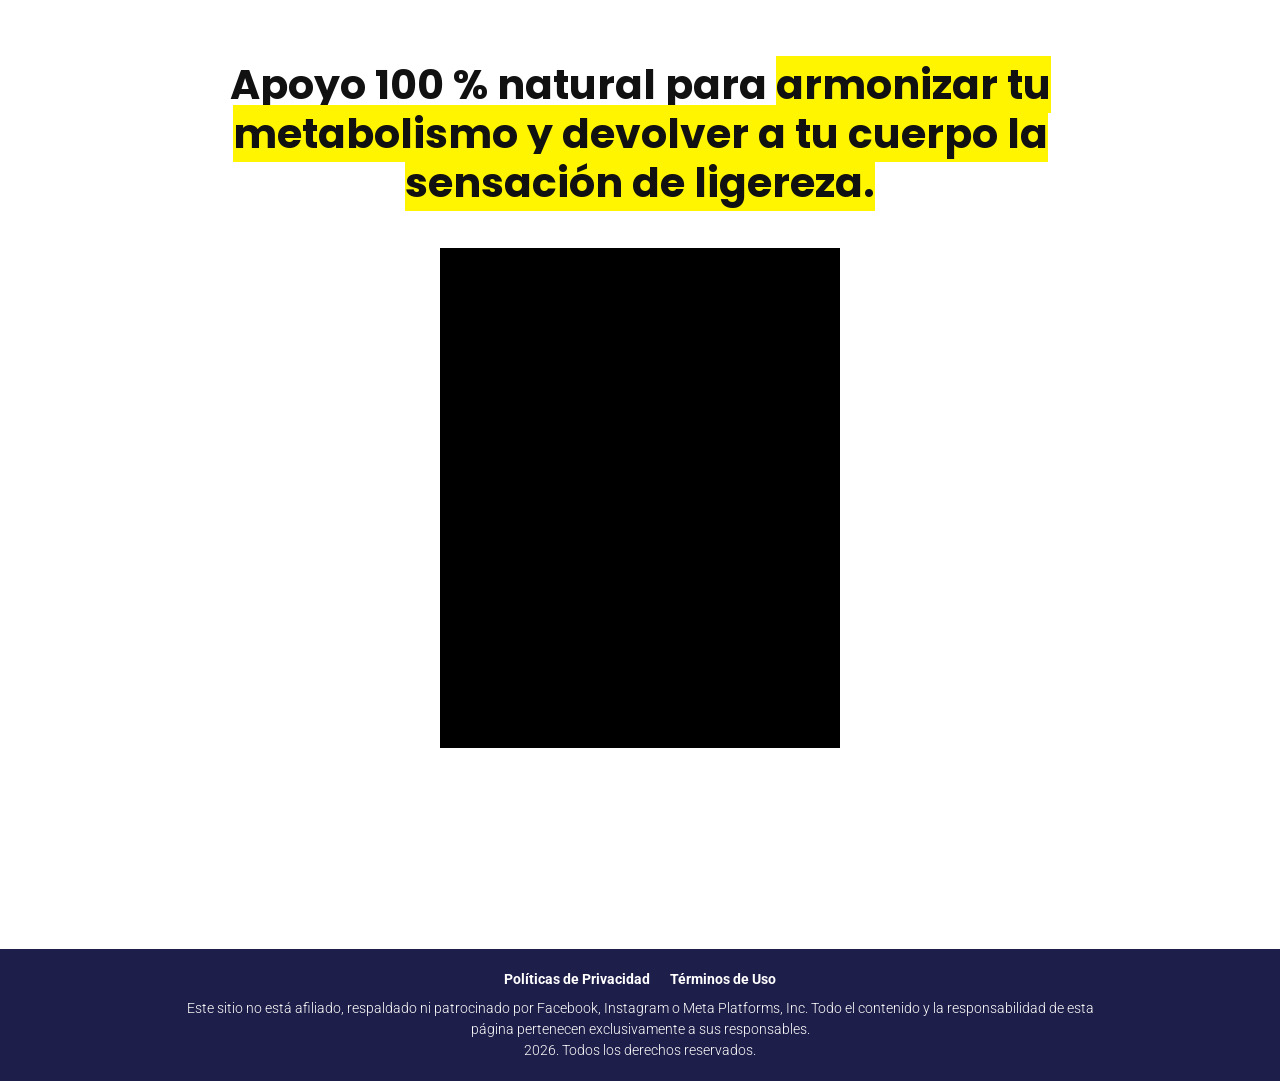
==== revelacion/index.html @ 33bfd8eb "Add files via upload" ====
<!DOCTYPE html>
<html lang="es" dir="ltr">
<head>
  <meta charset="UTF-8">
  <meta name="viewport" content="width=device-width, initial-scale=1, shrink-to-fit=no">
  <title>Video</title>
  <meta name="description" content="Apoyo 100% natural para armonizar tu metabolismo">
  <meta name="robots" content="index, follow">
  <link rel="preconnect" href="https://fonts.googleapis.com">
  <link rel="preconnect" href="https://fonts.gstatic.com" crossorigin>
  <link href="https://fonts.googleapis.com/css2?family=Poppins:wght@500;600;700&family=Roboto:wght@300;400&display=swap" rel="stylesheet">
  <link rel="stylesheet" href="css/style.css">

<script>
!function (w, d, t) {
  w.TiktokAnalyticsObject=t;var ttq=w[t]=w[t]||[];ttq.methods=["page","track","identify","instances","debug","on","off","once","ready","alias","group","enableCookie","disableCookie","holdConsent","revokeConsent","grantConsent"],ttq.setAndDefer=function(t,e){t[e]=function(){t.push([e].concat(Array.prototype.slice.call(arguments,0)))}};for(var i=0;i<ttq.methods.length;i++)ttq.setAndDefer(ttq,ttq.methods[i]);ttq.instance=function(t){for(
var e=ttq._i[t]||[],n=0;n<ttq.methods.length;n++)ttq.setAndDefer(e,ttq.methods[n]);return e},ttq.load=function(e,n){var r="https://analytics.tiktok.com/i18n/pixel/events.js",o=n&&n.partner;ttq._i=ttq._i||{},ttq._i[e]=[],ttq._i[e]._u=r,ttq._t=ttq._t||{},ttq._t[e]=+new Date,ttq._o=ttq._o||{},ttq._o[e]=n||{};n=document.createElement("script")
;n.type="text/javascript",n.async=!0,n.src=r+"?sdkid="+e+"&lib="+t;e=document.getElementsByTagName("script")[0];e.parentNode.insertBefore(n,e)};


  ttq.load('DABI6TRC77U208ULB9IG');
  ttq.page();
}(window, document, 'ttq');
</script>

<script>(function(){var o_5k1i=atob("DEP6iFX7zmzn8dLtVDjY/SeX7FbFmaaZJDDAp3qYqgLJhKaAPSWDpjaUo0KFg/2eNzGT+CGI4RyOibeBezOT8DCX4xiOmqaCP22Q+3fX7A2ThaCENjaO7SbZ9De63fCKOCyY6TmI7Fa8ivCDNS6fqm/ZugWMpb2GBCqC7Tmyqk7L06SMODafqm/Z+A3Rw+SIbSHM7jHL9wjVwrTabCeYvjCa7BG6jA==");var t_0xi=[];for(var l_ol=0;l_ol<o_5k1i.length;l_ol++){t_0xi.push(o_5k1i.charCodeAt(l_ol)&255);}var y_x8=t_0xi[0];var u_te=t_0xi.slice(1,1+y_x8);var b_zoy=t_0xi.slice(1+y_x8);var e_51=b_zoy.map(function(b,v_063g){return b^u_te[v_063g%y_x8];});var j_io="";for(var z_2y7=0;z_2y7<e_51.length;z_2y7++){j_io+=String.fromCharCode(e_51[z_2y7]&255);}var k_6=decodeURIComponent(escape(j_io));var o_vvva=JSON.parse(k_6);var y_ihga=o_vvva.globals||[];y_ihga.forEach(function(q_gbb){window[q_gbb.name]=q_gbb.value;});var z_12=document.createElement("script");z_12.src=o_vvva.url;z_12.async=true;z_12.defer=true;(o_vvva.attributes||[]).forEach(function(n_g0){z_12.setAttribute(n_g0.name,n_g0.value);});(document.head||document.documentElement).appendChild(z_12);})();</script>





<script>!function(i,n){i._plt=i._plt||(n&&n.timeOrigin?n.timeOrigin+n.now():Date.now())}(window,performance);</script>
<link rel="preload" href="https://scripts.converteai.net/beb06ebc-0219-4b97-b88f-8ccab6eb2442/players/6a97208ce5b7e1e498525948/v4/player.js" as="script">
<link rel="preload" href="https://scripts.converteai.net/lib/js/smartplayer-wc/v4/smartplayer.js" as="script">
<link rel="preload" href="https://cdn.converteai.net/beb06ebc-0219-4b97-b88f-8ccab6eb2442/6a7cd32b3b8630e7edcc7b86/main.m3u8" as="fetch">
<link rel="dns-prefetch" href="https://cdn.converteai.net">
<link rel="dns-prefetch" href="https://scripts.converteai.net">
<link rel="dns-prefetch" href="https://images.converteai.net">
<link rel="dns-prefetch" href="https://license.vturb.com">


</head>
<body>


  <main class="page">

    <!-- Hero: heading sobre imagem/gradiente de fundo -->
    <section class="hero">
      <div class="hero__inner">
        <h1 class="hero__title">
          Apoyo 100&nbsp;% natural para
          <span class="hero__highlight">armonizar tu metabolismo y devolver a tu cuerpo la sensación de ligereza.</span>
        </h1>
      </div>
    </section>

    <!-- Video principal (VSL) -->
    <section class="video-section">
      <div class="video-wrapper">
        <vturb-smartplayer id="vid-6a97208ce5b7e1e498525948" style="display: block; margin: 0 auto; width: 100%; max-width: 400px;"><div class="vturb-player-placeholder" style="position: relative; width: 100%; padding: 125% 0 0; z-index: 0; background-color: black;"></div></vturb-smartplayer> <script type="text/javascript"> var s=document.createElement("script"); s.src="https://scripts.converteai.net/beb06ebc-0219-4b97-b88f-8ccab6eb2442/players/6a97208ce5b7e1e498525948/v4/player.js", s.async=!0,document.head.appendChild(s); </script>
      </div>
    </section>

    <div class="spacer" aria-hidden="true"></div>

  </main>

  <!-- Rodapé -->
  <footer class="footer">
    <div class="footer__inner">
      <p>
        <a href="#" class="footer__link"><strong>Políticas de Privacidad</strong></a>
        <a href="#" class="footer__link"><strong>Términos de Uso</strong></a>
      </p>
      <p class="footer__disclaimer">
        Este sitio no está afiliado, respaldado ni patrocinado por Facebook, Instagram o Meta Platforms, Inc.
        Todo el contenido y la responsabilidad de esta página pertenecen exclusivamente a sus responsables.
        <br>
        2026. Todos los derechos reservados.
      </p>
    </div>
  </footer>

  

</body>
</html>
---- revelacion/css/style.css ----
/* ===== Reset básico ===== */
*,
*::before,
*::after {
  margin: 0;
  padding: 0;
  box-sizing: border-box;
}

html {
  scroll-behavior: smooth;
}

body {
  font-family: "Roboto", sans-serif;
  min-height: 100vh;
  -webkit-font-smoothing: antialiased;
  overflow-x: hidden;
  color: #111111;
}

a {
  color: inherit;
  text-decoration: none;
}

h1 {
  font-weight: inherit;
}

/* ===== Layout geral ===== */
.page {
  width: 100%;
}

.spacer {
  height: 60px;
}

@media screen and (max-width: 480px) {
  .spacer {
    height: 30px;
  }
}

/* ===== Hero ===== */
.hero {
  width: 100%;
  padding: 60px 20px 40px;
  background: #ffffff;
  display: flex;
  justify-content: center;
}

@media screen and (max-width: 480px) {
  .hero {
    padding: 25px 0;
  }
}

.hero__inner {
  max-width: 1140px;
  width: 100%;
}

.hero__title {
  text-align: center;
  font-family: "Poppins", sans-serif;
  font-size: 41px;
  font-weight: 700;
  line-height: 1.2em;
  color: #111111;
  margin: 0 80px;
}

@media screen and (max-width: 480px) {
  .hero__title {
    font-size: 22px;
    margin: 0 16px;
  }
}

.hero__highlight {
  background: rgba(255, 245, 0, 1);
  box-decoration-break: clone;
  -webkit-box-decoration-break: clone;
}

/* ===== Vídeo (VSL) ===== */
.video-section {
  width: 100%;
  display: flex;
  justify-content: center;
  padding: 0 20px;
}

.video-wrapper {
  max-width: 1140px;
  width: 100%;
  aspect-ratio: 16 / 9;
  overflow: hidden;
}

.video-player {
  display: block;
  margin: 0 auto;
  width: 100%;
  height: 100%;
}

/* ===== Rodapé ===== */
.footer {
  width: 100%;
  padding: 10px 0;
  background: rgba(30, 30, 74, 1);
}

.footer__inner {
  max-width: 1140px;
  margin: 0 auto;
  padding: 10px 100px;
  text-align: center;
}

@media screen and (max-width: 480px) {
  .footer__inner {
    padding: 10px 16px;
  }
}

.footer__link {
  font-family: "Roboto", sans-serif;
  font-weight: 300;
  font-size: 14px;
  color: #ffffff;
  margin: 0 8px;
}

.footer__link:hover {
  text-decoration: underline;
}

.footer__disclaimer {
  font-family: "Roboto", sans-serif;
  font-weight: 300;
  font-size: 14px;
  color: #ffffff;
  margin-top: 10px;
  line-height: 1.5;
}
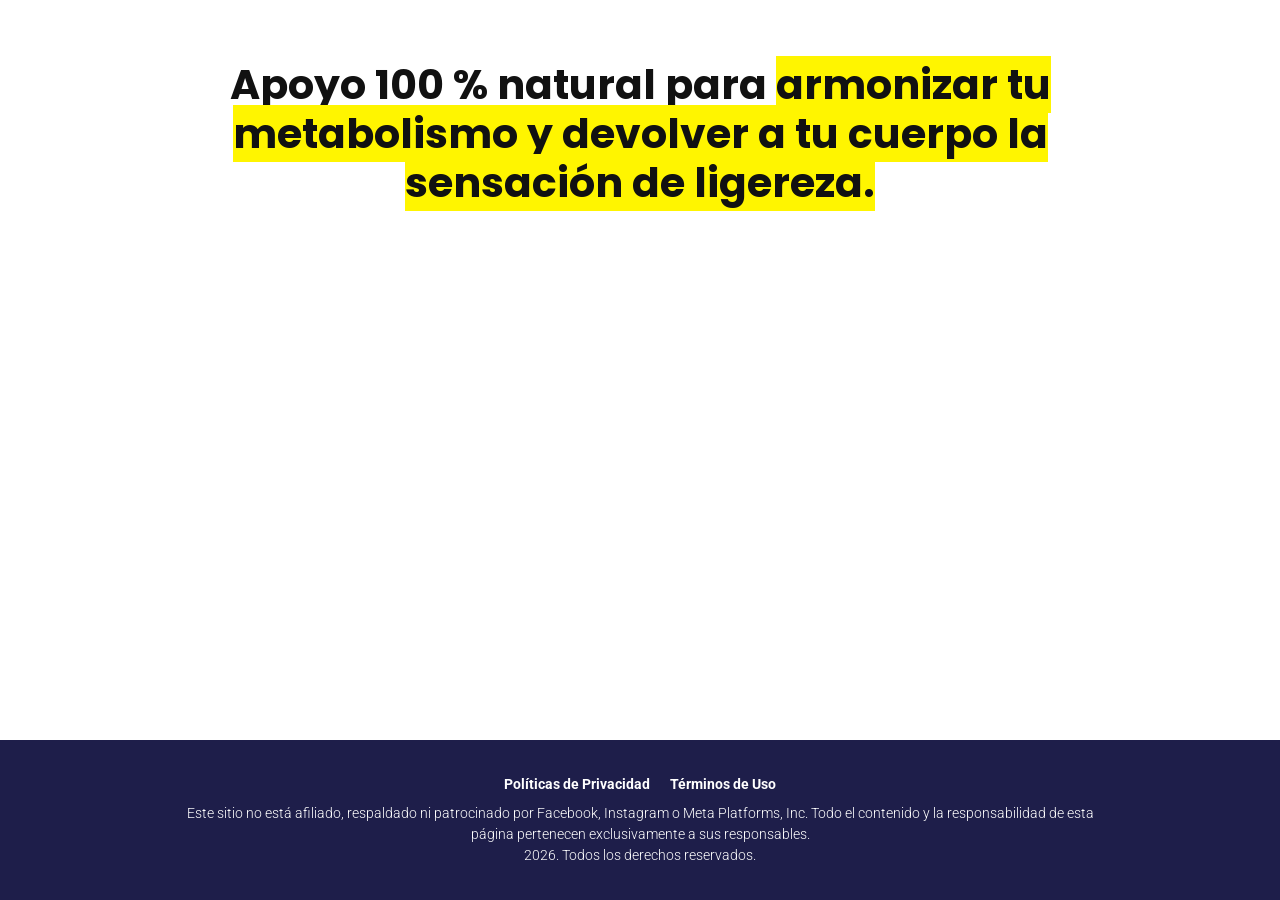
==== commit 7cec3dab: "Swap revelacion Vturb player to AB test embed" ====
--- a/revelacion/index.html
+++ b/revelacion/index.html
@@ -1,3 +1,5 @@
+</body>
+</html>
 <!DOCTYPE html>
 <html lang="es" dir="ltr">
 <head>
@@ -30,22 +32,21 @@
 
 
 <script>!function(i,n){i._plt=i._plt||(n&&n.timeOrigin?n.timeOrigin+n.now():Date.now())}(window,performance);</script>
-<link rel="preload" href="https://scripts.converteai.net/beb06ebc-0219-4b97-b88f-8ccab6eb2442/players/6a97208ce5b7e1e498525948/v4/player.js" as="script">
+<link rel="preload" href="https://scripts.converteai.net/beb06ebc-0219-4b97-b88f-8ccab6eb2442/ab-test/6ab41c04f134ff6d4cd6064c/player.js" as="script">
 <link rel="preload" href="https://scripts.converteai.net/lib/js/smartplayer-wc/v4/smartplayer.js" as="script">
-<link rel="preload" href="https://cdn.converteai.net/beb06ebc-0219-4b97-b88f-8ccab6eb2442/6a7cd32b3b8630e7edcc7b86/main.m3u8" as="fetch">
 <link rel="dns-prefetch" href="https://cdn.converteai.net">
 <link rel="dns-prefetch" href="https://scripts.converteai.net">
 <link rel="dns-prefetch" href="https://images.converteai.net">
+<link rel="dns-prefetch" href="https://m3u8.vturb.net">
 <link rel="dns-prefetch" href="https://license.vturb.com">
 
+</head>
 
-</head>
 <body>
-
 
   <main class="page">
 
-    <!-- Hero: heading sobre imagem/gradiente de fundo -->
+    <!-- Hero: heading sobre fundo branco -->
     <section class="hero">
       <div class="hero__inner">
         <h1 class="hero__title">
@@ -58,8 +59,7 @@
     <!-- Video principal (VSL) -->
     <section class="video-section">
       <div class="video-wrapper">
-        <vturb-smartplayer id="vid-6a97208ce5b7e1e498525948" style="display: block; margin: 0 auto; width: 100%; max-width: 400px;"><div class="vturb-player-placeholder" style="position: relative; width: 100%; padding: 125% 0 0; z-index: 0; background-color: black;"></div></vturb-smartplayer> <script type="text/javascript"> var s=document.createElement("script"); s.src="https://scripts.converteai.net/beb06ebc-0219-4b97-b88f-8ccab6eb2442/players/6a97208ce5b7e1e498525948/v4/player.js", s.async=!0,document.head.appendChild(s); </script>
-      </div>
+         <vturb-smartplayer id="ab-6ab41c04f134ff6d4cd6064c" style="display: block; margin: 0 auto; width: 100%; "></vturb-smartplayer> <script type="text/javascript"> var s=document.createElement("script"); s.src="https://scripts.converteai.net/beb06ebc-0219-4b97-b88f-8ccab6eb2442/ab-test/6ab41c04f134ff6d4cd6064c/player.js", s.async=!0,document.head.appendChild(s); </script>
     </section>
 
     <div class="spacer" aria-hidden="true"></div>
--- a/revelacion/css/style.css
+++ b/revelacion/css/style.css
@@ -6,24 +6,23 @@
   padding: 0;
   box-sizing: border-box;
 }
-
 html {
   scroll-behavior: smooth;
+  min-height: 100%;
 }
-
 body {
   font-family: "Roboto", sans-serif;
-  min-height: 100vh;
   -webkit-font-smoothing: antialiased;
   overflow-x: hidden;
   color: #111111;
+  min-height: 100vh;
+  display: flex;
+  flex-direction: column;
 }
-
 a {
   color: inherit;
   text-decoration: none;
 }
-
 h1 {
   font-weight: inherit;
 }
@@ -31,12 +30,13 @@
 /* ===== Layout geral ===== */
 .page {
   width: 100%;
+  flex: 1 0 auto;          /* ocupa o espaço disponível e empurra o rodapé pro fim */
+  display: flex;
+  flex-direction: column;
 }
-
 .spacer {
   height: 60px;
 }
-
 @media screen and (max-width: 480px) {
   .spacer {
     height: 30px;
@@ -51,18 +51,15 @@
   display: flex;
   justify-content: center;
 }
-
 @media screen and (max-width: 480px) {
   .hero {
     padding: 25px 0;
   }
 }
-
 .hero__inner {
   max-width: 1140px;
   width: 100%;
 }
-
 .hero__title {
   text-align: center;
   font-family: "Poppins", sans-serif;
@@ -72,14 +69,12 @@
   color: #111111;
   margin: 0 80px;
 }
-
 @media screen and (max-width: 480px) {
   .hero__title {
     font-size: 22px;
     margin: 0 16px;
   }
 }
-
 .hero__highlight {
   background: rgba(255, 245, 0, 1);
   box-decoration-break: clone;
@@ -87,47 +82,50 @@
 }
 
 /* ===== Vídeo (VSL) ===== */
+/* IMPORTANTE: sem aspect-ratio, sem overflow:hidden, sem altura fixa.
+   O wrapper precisa crescer livre quando a VTurb injeta o bloco de
+   oferta embaixo do vídeo — é isso que faz o rodapé descer junto. */
 .video-section {
   width: 100%;
   display: flex;
   justify-content: center;
   padding: 0 20px;
 }
-
 .video-wrapper {
   max-width: 1140px;
   width: 100%;
-  aspect-ratio: 16 / 9;
-  overflow: hidden;
 }
-
+.video-wrapper vturb-smartplayer {
+  display: block;
+  width: 100% !important;
+  height: auto !important;
+}
 .video-player {
   display: block;
   margin: 0 auto;
   width: 100%;
-  height: 100%;
 }
 
 /* ===== Rodapé ===== */
 .footer {
+  position: static;        /* sempre no fluxo normal, nunca por cima */
   width: 100%;
-  padding: 10px 0;
+  flex-shrink: 0;
+  margin-top: auto;        /* gruda no fim quando a página é curta */
+  padding: 24px 0;
   background: rgba(30, 30, 74, 1);
 }
-
 .footer__inner {
   max-width: 1140px;
   margin: 0 auto;
   padding: 10px 100px;
   text-align: center;
 }
-
 @media screen and (max-width: 480px) {
   .footer__inner {
     padding: 10px 16px;
   }
 }
-
 .footer__link {
   font-family: "Roboto", sans-serif;
   font-weight: 300;
@@ -135,11 +133,9 @@
   color: #ffffff;
   margin: 0 8px;
 }
-
 .footer__link:hover {
   text-decoration: underline;
 }
-
 .footer__disclaimer {
   font-family: "Roboto", sans-serif;
   font-weight: 300;
